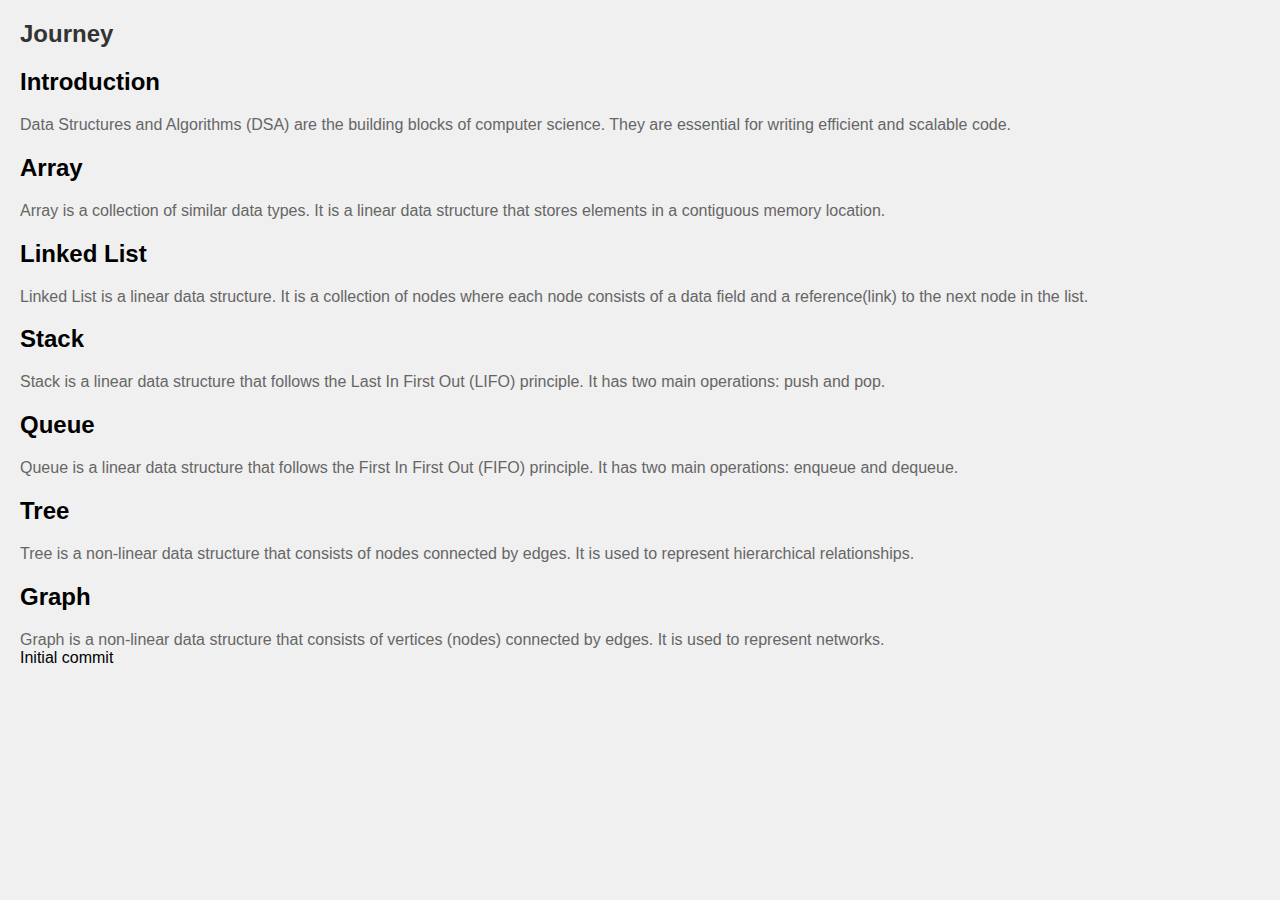
==== index.html @ 8db597c8 "Initial commit" ====
<!DOCTYPE html>
<html lang="en">
<head>
    <meta charset="UTF-8">
    <meta name="viewport" content="width=device-width, initial-scale=1.0">
    <title>DSA Journey</title>
    <link rel="stylesheet" href="style.css">
</head>
<body>
    <h1>Journey</h1>
    <div class="container">
        <div class="card">
            <h2>Introduction</h2>
            <p>Data Structures and Algorithms (DSA) are the building blocks of computer science. They are essential for writing efficient and scalable code.</p>
        <div class="card">
            <h2>Array</h2>
            <p>Array is a collection of similar data types. It is a linear data structure that stores elements in a contiguous memory location.</p>
        </div>
        <div class="card">
            <h2>Linked List</h2>
            <p>Linked List is a linear data structure. It is a collection of nodes where each node consists of a data field and a reference(link) to the next node in the list.</p>
        </div>
        <div class="card">
            <h2>Stack</h2>
            <p>Stack is a linear data structure that follows the Last In First Out (LIFO) principle. It has two main operations: push and pop.</p>
        </div>
        <div class="card">
            <h2>Queue</h2>
            <p>Queue is a linear data structure that follows the First In First Out (FIFO) principle. It has two main operations: enqueue and dequeue.</p>
        </div>
        <div class="card">
            <h2>Tree</h2>
            <p>Tree is a non-linear data structure that consists of nodes connected by edges. It is used to represent hierarchical relationships.</p>
        </div>
        <div class="card">
            <h2>Graph</h2>
            <p>Graph is a non-linear data structure that consists of vertices (nodes) connected by edges. It is used to represent networks.</p>
        </div>   
    
</body>
</html>Initial commit
---- style.css ----
body{
    background-color: #f0f0f0;
    font-family: Arial, sans-serif;
    margin: 20px;
    padding: 0;
    text-align: left;
}

h1 {
    color: #333;
    font-size: 24px;
    margin: 20px 0;
}

p {
    color: #666;
    font-size: 16px;
    margin: 0;
}

img {
    margin: 20px 0;
    max-width: 100%;
}
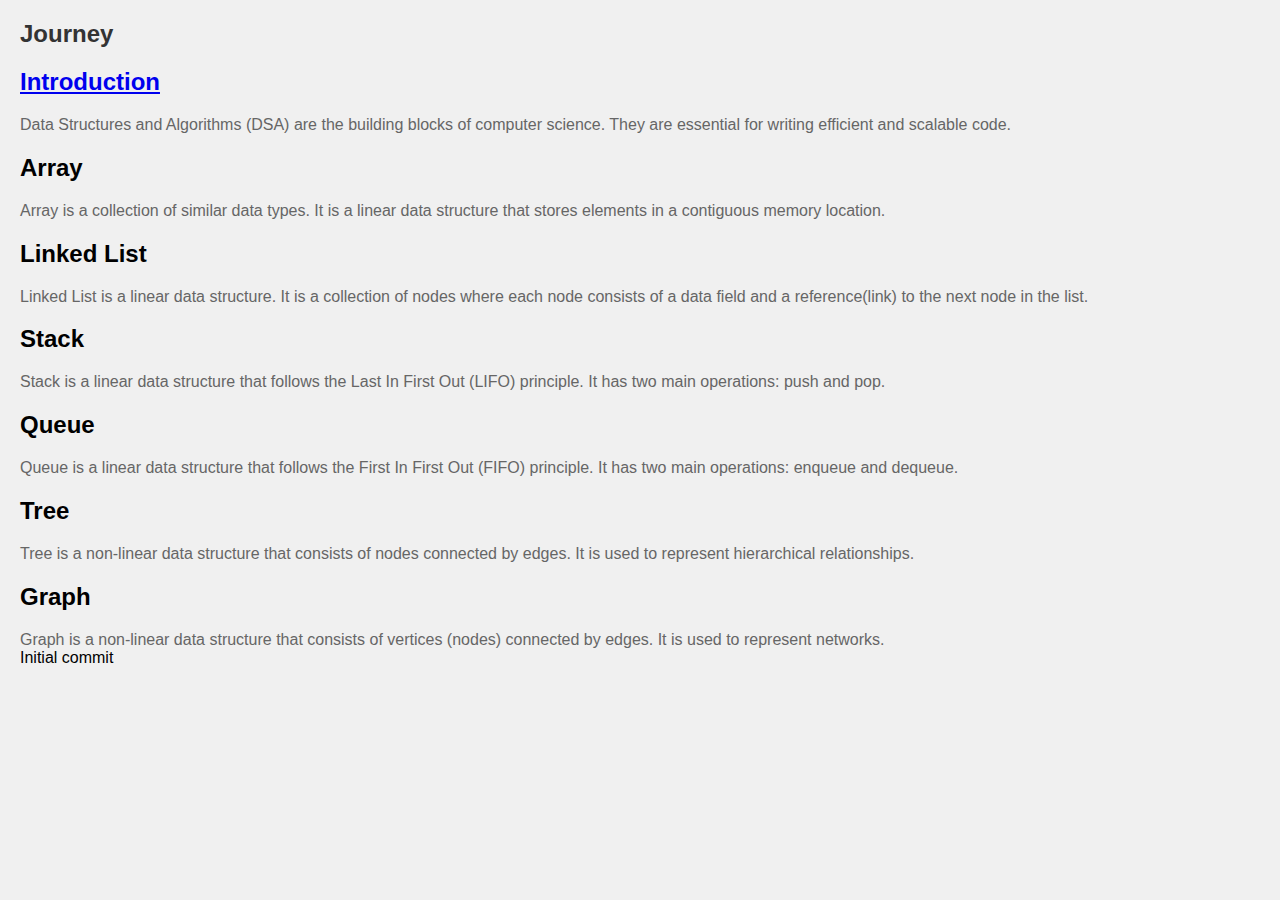
==== commit 22628e2e: "Intro added" ====
--- a/index.html
+++ b/index.html
@@ -10,7 +10,7 @@
     <h1>Journey</h1>
     <div class="container">
         <div class="card">
-            <h2>Introduction</h2>
+            <a href="/DSA/Basic/basics_of_cpp"><h2>Introduction</h2></a>
             <p>Data Structures and Algorithms (DSA) are the building blocks of computer science. They are essential for writing efficient and scalable code.</p>
         <div class="card">
             <h2>Array</h2>
